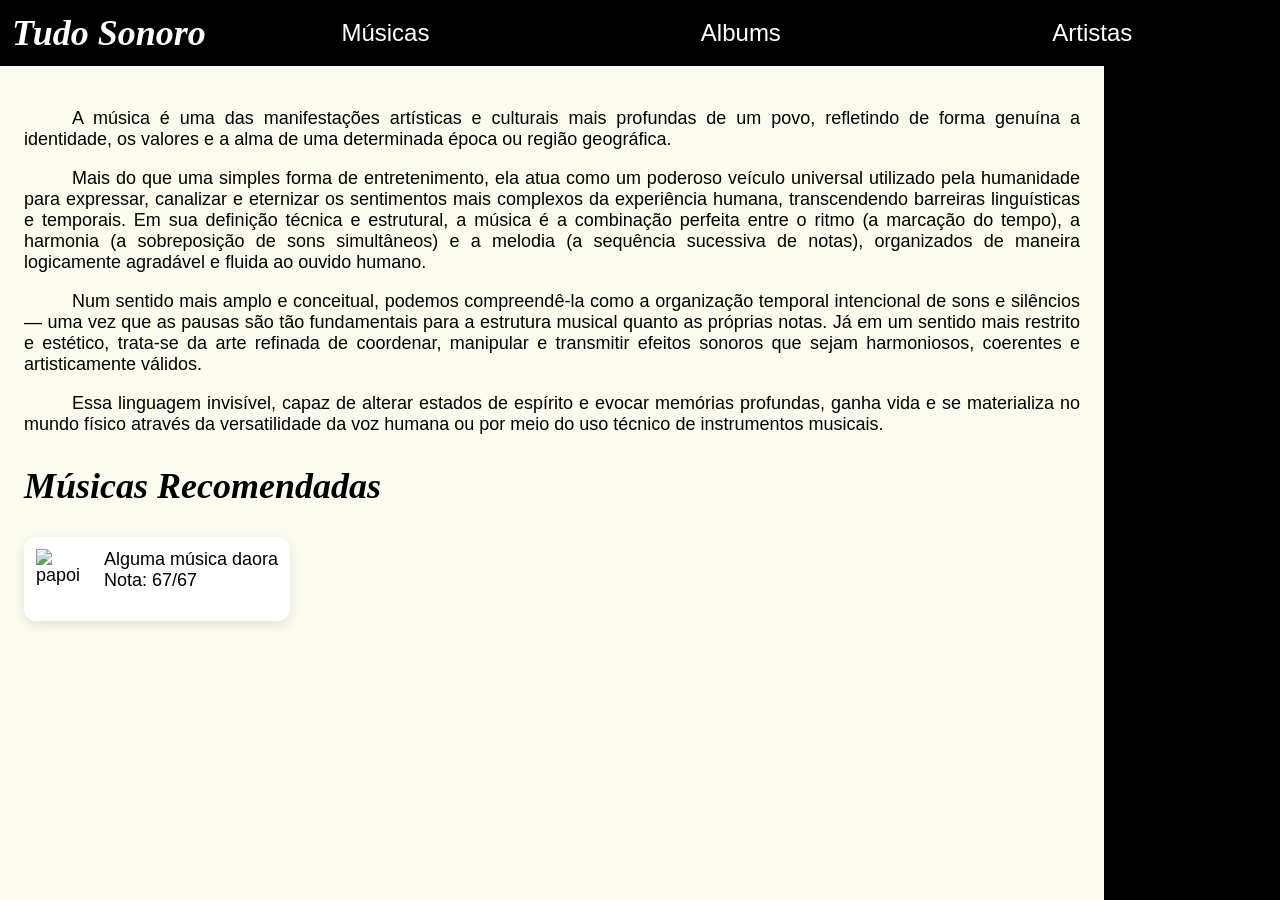
==== index.html @ cf4277f2 "bagulho 2 começamo de verdade mesmo agora" ====
<!DOCTYPE html>
<html lang="pt-br">

<head>

    <meta charset="UTF-8">
    <meta name="viewport" content="width=device-width, initial-scale=1.0">
    <title> Home </title>
    <link rel="stylesheet" href="css/style_index.css">
</head>

<body>
    
    <div id="pai">

        <header id="labubu">
            <a id="titulo" href="index.html"> Tudo Sonoro </a>

            <div id="links">
                <a class="link"> Músicas </a> 
                <a class="link"> Albums </a> 
                <a class="link"> Artistas </a> 
            </div>
        </header>

        <main id="alecrim">

            <section id="bao">

                <p>A música é uma das manifestações artísticas e culturais mais profundas de um povo, refletindo de forma genuína a identidade, os valores e a alma de uma determinada época ou região geográfica.</p>
                <p>Mais do que uma simples forma de entretenimento, ela atua como um poderoso veículo universal utilizado pela humanidade para expressar, canalizar e eternizar os sentimentos mais complexos da 
                experiência humana, transcendendo barreiras linguísticas e temporais. Em sua definição técnica e estrutural, a música é a combinação perfeita entre o ritmo (a marcação do tempo), a harmonia 
                (a sobreposição de sons simultâneos) e a melodia (a sequência sucessiva de notas), organizados de maneira logicamente agradável e fluida ao ouvido humano. </p>
                <p>Num sentido mais amplo e conceitual, podemos compreendê-la como a organização temporal intencional de sons e silêncios — uma vez que as pausas são tão fundamentais para a estrutura musical 
                quanto as próprias notas. Já em um sentido mais restrito e estético, trata-se da arte refinada de coordenar, manipular e transmitir efeitos sonoros que sejam harmoniosos, coerentes e 
                artisticamente válidos.</p>
                <p>Essa linguagem invisível, capaz de alterar estados de espírito e evocar memórias profundas, ganha vida e se materializa no mundo físico através da versatilidade da 
                voz humana ou por meio do uso técnico de instrumentos musicais. </p>

                <h2 id="musica"> Músicas Recomendadas </h2>

                <sectio id="musicas"> 

                <article class="wm"> <img width="60px" height="60px" alt="papoi"> <div style="display: flex; flex-direction: column;"> Alguma música daora <br> Nota: 67/67 </div> </article>
                
                </section>
            </section>

            <aside id="joja">



            </aside>


        </main>

    </div>

</body>

</html>
---- css/style_index.css ----
* {
    font-family: Arial, Helvetica, sans-serif;
    box-sizing: border-box;
}

body {
    height: 100vh;
    background-color: rgb(252, 251, 240);
    margin: 0;
    padding: 0;
}

#pai {
    width: 100%;
    height: 100%;
    display: flex;
    flex-direction: column;
}

#labubu {
    width: 100%;
    background-color: black;
    padding: 12px;
    margin-bottom: auto;
    display: flex;
    align-items: center;
}

#titulo {
    font-family: 'Times New Roman', Times, serif;
    color: white;
    margin-right: 0;
    font-size: 36px;
    text-decoration: none;
    font-style: italic;
    font-weight: bold;
    cursor: pointer;
    margin: 0;
}

#links {
    display: flex;
    justify-content: space-around;
    flex-grow: 1;
}

.link {
    color: white;
    text-decoration: none;
    font-size: 24px;
    cursor: pointer;
}

.link:hover {
    text-decoration: underline;
}

#alecrim {
    display: flex;
    flex-grow: 1;
}

#bao {
    flex: 6;
    padding: 24px;
    font-size: 18px;
    text-wrap-style: wrap;
}

#bao p {
        text-indent: 48px;
        text-align: justify;
}

#musica {
    font-style: italic; 
    font-family: 'Times New Roman', Times, serif;
    font-size: 36px;
}

#musicas {
    display: flex;
    flex-wrap: wrap;
}

.wm {
    display: flex;
    padding: 12px;
    gap: 8px;
    background-color: white;
    border-radius: 12px;
    box-shadow: 0px 4px 12px rgba(0, 0, 0, 0.1);
}

#joja {
    flex: 1;
    background-color: black;
}
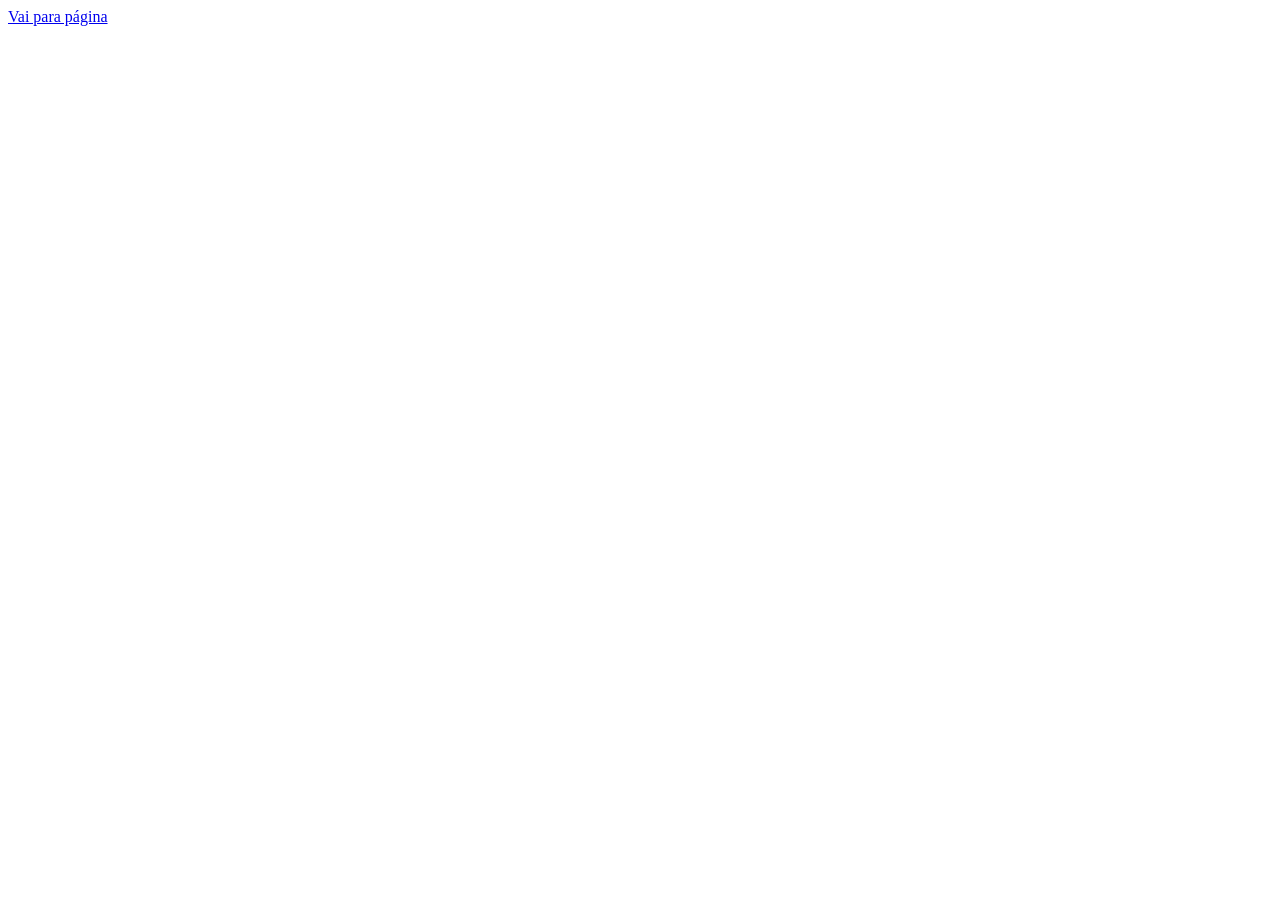
==== commit 0c9a1b25: "bglh 3 organizei da forma certa o bglh aqui" ====
--- a/index.html
+++ b/index.html
@@ -2,61 +2,14 @@
 <html lang="pt-br">
 
 <head>
-
     <meta charset="UTF-8">
     <meta name="viewport" content="width=device-width, initial-scale=1.0">
-    <title> Home </title>
-    <link rel="stylesheet" href="css/style_index.css">
+
+    <title> Músicas </title>
 </head>
 
 <body>
-    
-    <div id="pai">
-
-        <header id="labubu">
-            <a id="titulo" href="index.html"> Tudo Sonoro </a>
-
-            <div id="links">
-                <a class="link"> Músicas </a> 
-                <a class="link"> Albums </a> 
-                <a class="link"> Artistas </a> 
-            </div>
-        </header>
-
-        <main id="alecrim">
-
-            <section id="bao">
-
-                <p>A música é uma das manifestações artísticas e culturais mais profundas de um povo, refletindo de forma genuína a identidade, os valores e a alma de uma determinada época ou região geográfica.</p>
-                <p>Mais do que uma simples forma de entretenimento, ela atua como um poderoso veículo universal utilizado pela humanidade para expressar, canalizar e eternizar os sentimentos mais complexos da 
-                experiência humana, transcendendo barreiras linguísticas e temporais. Em sua definição técnica e estrutural, a música é a combinação perfeita entre o ritmo (a marcação do tempo), a harmonia 
-                (a sobreposição de sons simultâneos) e a melodia (a sequência sucessiva de notas), organizados de maneira logicamente agradável e fluida ao ouvido humano. </p>
-                <p>Num sentido mais amplo e conceitual, podemos compreendê-la como a organização temporal intencional de sons e silêncios — uma vez que as pausas são tão fundamentais para a estrutura musical 
-                quanto as próprias notas. Já em um sentido mais restrito e estético, trata-se da arte refinada de coordenar, manipular e transmitir efeitos sonoros que sejam harmoniosos, coerentes e 
-                artisticamente válidos.</p>
-                <p>Essa linguagem invisível, capaz de alterar estados de espírito e evocar memórias profundas, ganha vida e se materializa no mundo físico através da versatilidade da 
-                voz humana ou por meio do uso técnico de instrumentos musicais. </p>
-
-                <h2 id="musica"> Músicas Recomendadas </h2>
-
-                <sectio id="musicas"> 
-
-                <article class="wm"> <img width="60px" height="60px" alt="papoi"> <div style="display: flex; flex-direction: column;"> Alguma música daora <br> Nota: 67/67 </div> </article>
-                
-                </section>
-            </section>
-
-            <aside id="joja">
-
-
-
-            </aside>
-
-
-        </main>
-
-    </div>
-
+    <a href="main.html"> Vai para página </a>
 </body>
 
 </html>
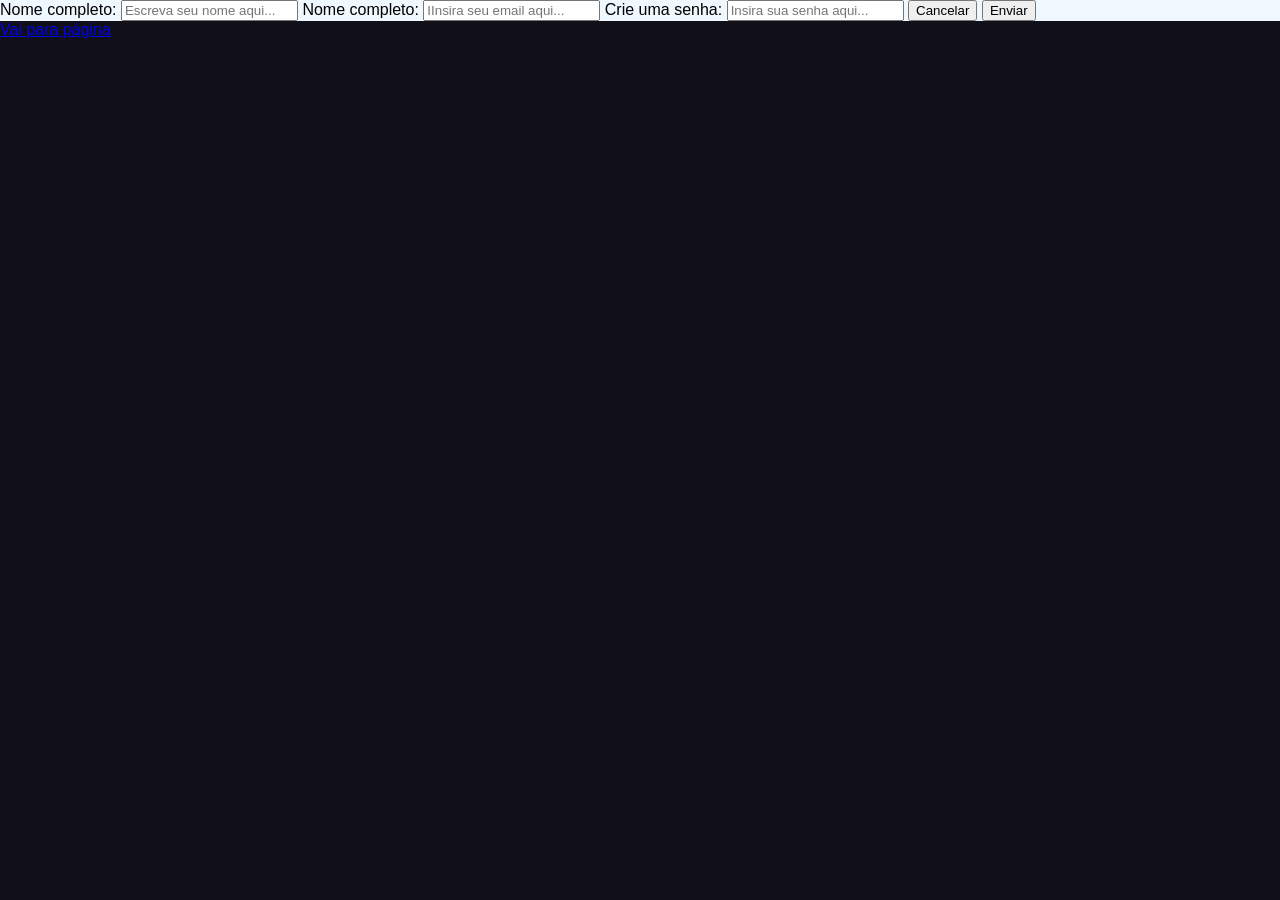
==== commit c22f9d52: "bagulho 4 Terminamo a primeira página" ====
--- a/index.html
+++ b/index.html
@@ -4,11 +4,36 @@
 <head>
     <meta charset="UTF-8">
     <meta name="viewport" content="width=device-width, initial-scale=1.0">
+    <link rel="stylesheet" href="css/style_index.css">
 
-    <title> Músicas </title>
+    <title> Cadrasto </title>
 </head>
 
 <body>
+
+    <div id="#pai"> 
+
+        <main id="cartao">
+
+            <form>
+
+                <label for="nome"> Nome completo: </label>
+                <input type="text" id="nome" placeholder="Escreva seu nome aqui..." required>
+
+                <label for="email"> Nome completo: </label>
+                <input type="email" id="email" placeholder="IInsira seu email aqui..." required>
+
+                <label for="senha"> Crie uma senha: </label>
+                <input type="password" id="senha" placeholder="Insira sua senha aqui..." required>
+
+                <button type="reset"> Cancelar </button>
+                <button type="submit"> Enviar </button>
+
+            </form> 
+
+        </main>
+
+    </div>
     <a href="main.html"> Vai para página </a>
 </body>
 
--- a/css/style_index.css
+++ b/css/style_index.css
@@ -0,0 +1,26 @@
+* {
+    font-family: Arial, Helvetica, sans-serif;
+    box-sizing: border-box;
+}
+
+body {
+    height: 100vh;
+    background-color: rgb(17, 16, 24);
+    margin: 0;
+    padding: 0;
+}
+
+#pai {
+    width: 100%;
+    height: 100%;
+    display: flex;
+    flex-direction: column;
+    justify-content: center;
+    align-items: center;
+}
+
+#cartao {
+    background-color: aliceblue;
+    display: flex;
+    flex-direction: column;
+}
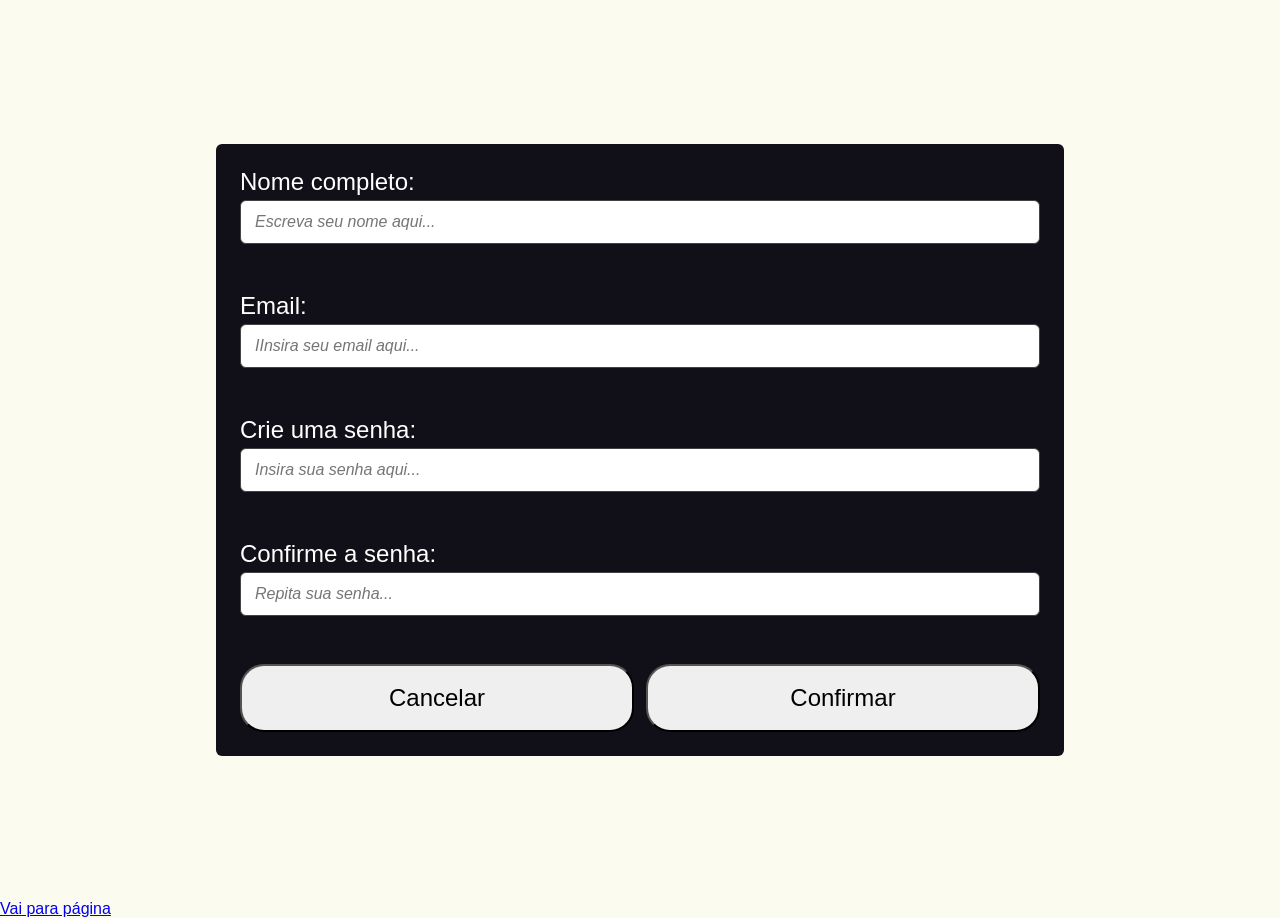
==== commit a1f31c96: "Bagulho certo que o alexandre fez errado arrumando os bagulho torto" ====
--- a/index.html
+++ b/index.html
@@ -11,23 +11,37 @@
 
 <body>
 
-    <div id="#pai"> 
+    <div id="pai"> 
 
         <main id="cartao">
 
             <form>
 
-                <label for="nome"> Nome completo: </label>
-                <input type="text" id="nome" placeholder="Escreva seu nome aqui..." required>
+                <div class="futebol">
+                    <label for="nome"> Nome completo: </label>
+                    <input type="text" id="nome" placeholder="Escreva seu nome aqui..." required class="texto">
+                </div>
 
-                <label for="email"> Nome completo: </label>
-                <input type="email" id="email" placeholder="IInsira seu email aqui..." required>
+                <div class="futebol">
+                <label for="email"> Email: </label>
+                <input type="email" id="email" placeholder="IInsira seu email aqui..." required class="texto">
+                </div>
 
+                <div class="futebol">
                 <label for="senha"> Crie uma senha: </label>
-                <input type="password" id="senha" placeholder="Insira sua senha aqui..." required>
+                <input type="password" id="senha" placeholder="Insira sua senha aqui..." required class="texto">
+                </div>
 
-                <button type="reset"> Cancelar </button>
-                <button type="submit"> Enviar </button>
+                <div class="futebol">
+                <label for="senha"> Confirme a senha: </label>
+                <input type="password" id="senha" placeholder="Repita sua senha..." required class="texto">
+                </div>
+
+
+                <div id="botoes">
+                <button type="reset" id="kank" class="botao"> Cancelar </button>
+                <button type="submit" id="son" class="botao"> Confirmar </button>
+                </div>
 
             </form> 
 
--- a/css/style_index.css
+++ b/css/style_index.css
@@ -5,7 +5,7 @@
 
 body {
     height: 100vh;
-    background-color: rgb(17, 16, 24);
+    background-color: rgb(252, 251, 240);
     margin: 0;
     padding: 0;
 }
@@ -14,13 +14,65 @@
     width: 100%;
     height: 100%;
     display: flex;
-    flex-direction: column;
     justify-content: center;
     align-items: center;
 }
 
 #cartao {
-    background-color: aliceblue;
+    background-color: rgb(17, 16, 24);
+    color: white;
+    padding: 24px;
+    border-radius: 6px;
+}
+
+form {
     display: flex;
     flex-direction: column;
+    font-size: 24px;
+    gap: 48px;
 }
+
+.futebol {
+    display: flex;
+    flex-direction: column;
+    gap: 4px;
+}
+
+.futebol label {
+    cursor: pointer;
+}
+
+.texto {
+    width: 800px;      
+    padding: 12px 14px;   
+    font-size: 16px;      
+    border: 1px solid #444;
+    border-radius: 6px; 
+    color: rgb(17, 16, 24);
+    outline: none;
+    transition: border-color 0.2s;
+}
+
+.texto:placeholder-shown {
+    font-style: italic;
+}
+
+#botoes {
+    width: 100%;
+    height: 100%;
+    display: flex;
+    justify-content: center;
+    align-items: center;
+    gap: 12px;
+}
+
+.botao {
+    display: flex;
+    flex: 1;
+    justify-content: center;
+    text-align: center;
+    text-align: center;
+    font-size: 24px;
+    padding: 18px 12px;
+    border-radius: 24px;
+}
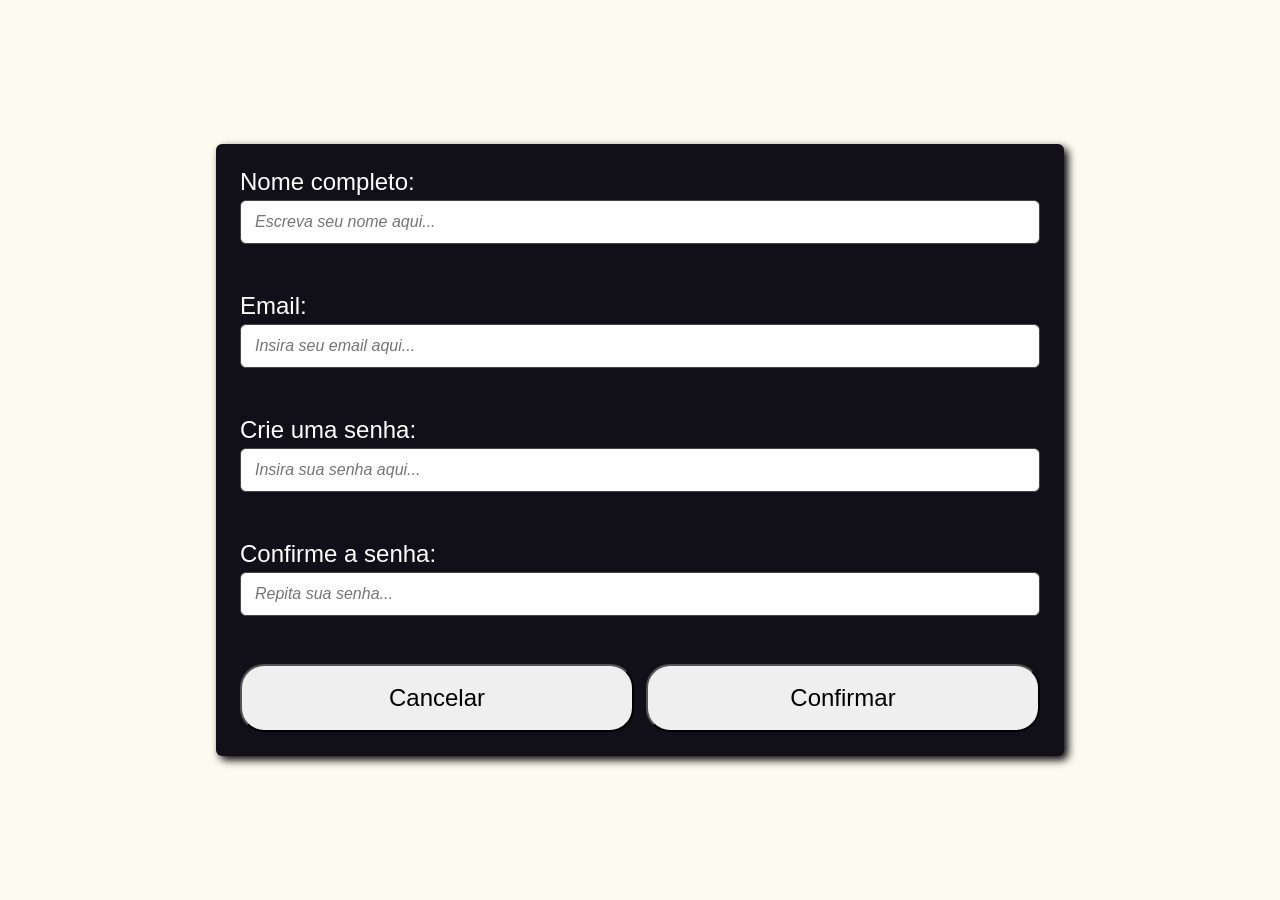
==== commit bc1acf46: "bglh 7 la ele bglh 7" ====
--- a/index.html
+++ b/index.html
@@ -6,7 +6,7 @@
     <meta name="viewport" content="width=device-width, initial-scale=1.0">
     <link rel="stylesheet" href="css/style_index.css">
 
-    <title> Cadrasto </title>
+    <title> Cadastro </title>
 </head>
 
 <body>
@@ -15,7 +15,7 @@
 
         <main id="cartao">
 
-            <form>
+            <form id="form">
 
                 <div class="futebol">
                     <label for="nome"> Nome completo: </label>
@@ -23,24 +23,23 @@
                 </div>
 
                 <div class="futebol">
-                <label for="email"> Email: </label>
-                <input type="email" id="email" placeholder="IInsira seu email aqui..." required class="texto">
+                    <label for="email"> Email: </label>
+                    <input type="email" id="email" placeholder="Insira seu email aqui..." required class="texto">
                 </div>
 
                 <div class="futebol">
-                <label for="senha"> Crie uma senha: </label>
-                <input type="password" id="senha" placeholder="Insira sua senha aqui..." required class="texto">
+                    <label for="senha"> Crie uma senha: </label>
+                    <input type="password" id="senha" placeholder="Insira sua senha aqui..." required class="texto">
                 </div>
 
                 <div class="futebol">
-                <label for="senha"> Confirme a senha: </label>
-                <input type="password" id="senha" placeholder="Repita sua senha..." required class="texto">
+                    <label for="senha2"> Confirme a senha: </label>
+                    <input type="password" id="senha2" placeholder="Repita sua senha..." required class="texto">
                 </div>
-
-
+                
                 <div id="botoes">
-                <button type="reset" id="kank" class="botao"> Cancelar </button>
-                <button type="submit" id="son" class="botao"> Confirmar </button>
+                    <button type="reset" id="kank" class="botao"> Cancelar </button>
+                    <button type="submit" id="son" class="botao"> Confirmar </button>
                 </div>
 
             </form> 
@@ -48,7 +47,29 @@
         </main>
 
     </div>
-    <a href="main.html"> Vai para página </a>
+
+    <script>
+        const form = document.getElementById("form");
+        const msg = document.querySelector(".msg");
+
+        form.addEventListener("submit", (e) => {
+            e.preventDefault();
+            const { nome, email, senha, senha2 } = form.elements;
+
+            if (nome.value.trim() === "" || email.value.trim() === "") {
+                alert("Escreva os campos corretamente")
+                return;
+            }
+
+            if (senha.value !== senha2.value) {
+                alert("As senhas não coincidem")
+                return;
+            }
+
+            window.location.href = "main.html";
+        });
+    </script>
+
 </body>
 
-</html>+</html>
--- a/css/style_index.css
+++ b/css/style_index.css
@@ -23,6 +23,7 @@
     color: white;
     padding: 24px;
     border-radius: 6px;
+    box-shadow: 4px 4px 8px black;
 }
 
 form {
